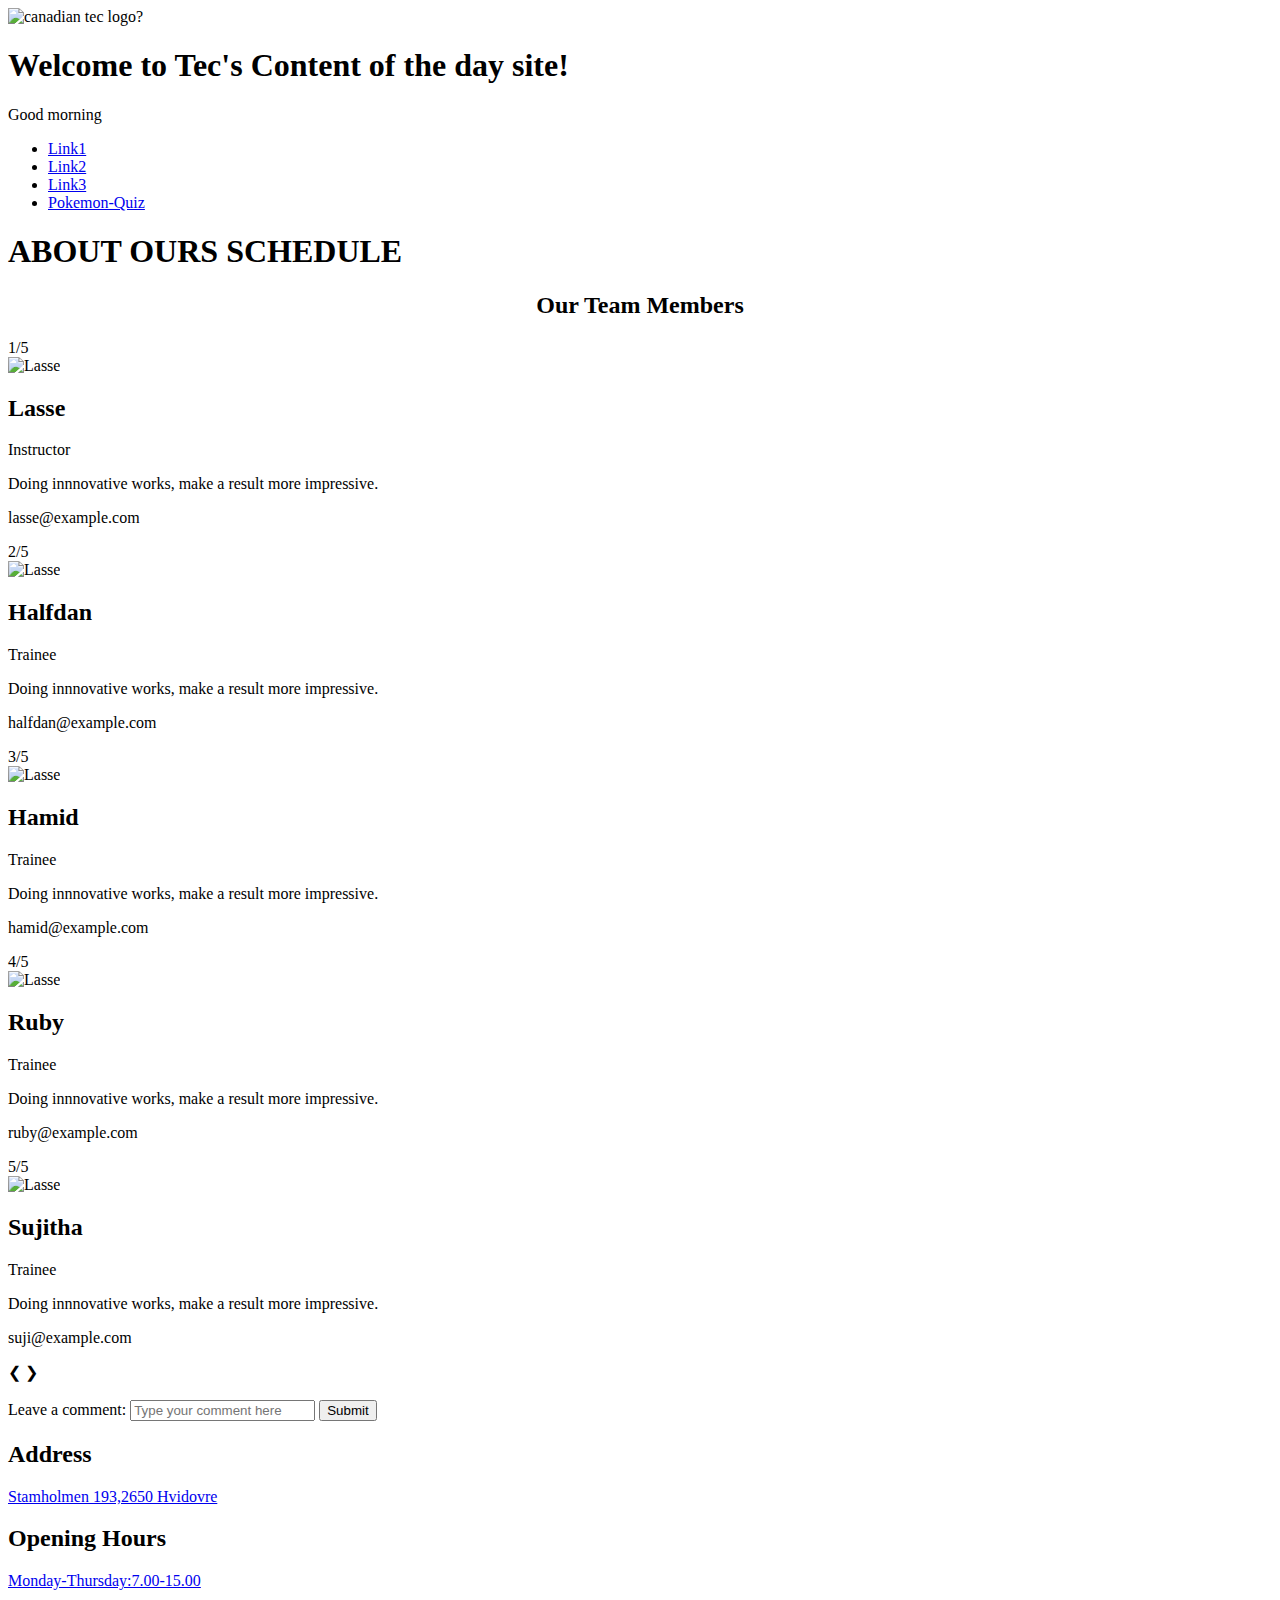
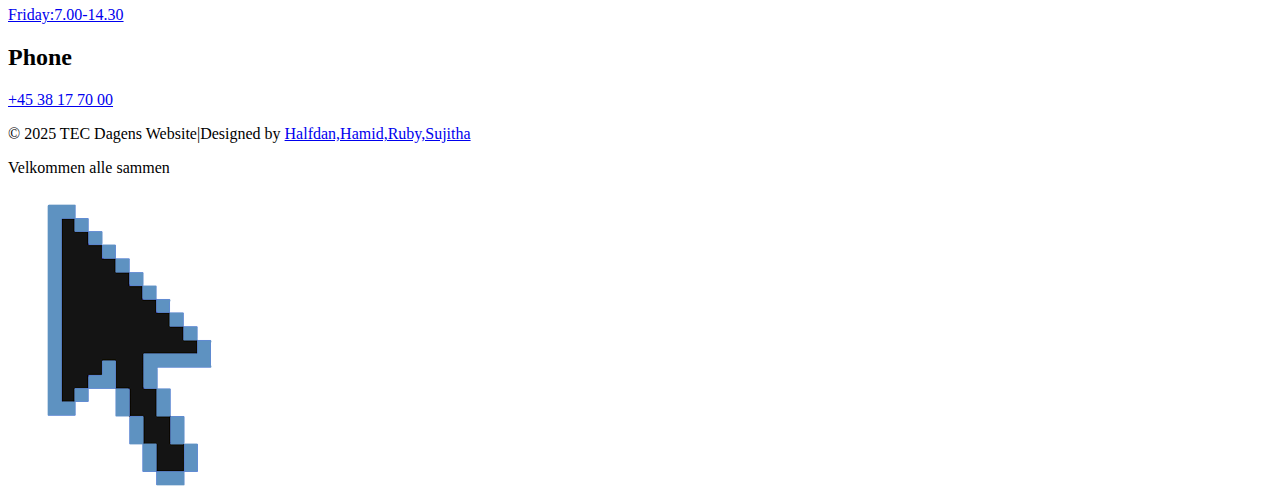
==== index.html @ 0778890d "Added styling to landing page" ====
﻿<!DOCTYPE html>

<html lang="en-DK" xmlns="http://www.w3.org/1999/xhtml">
<head>
    <meta charset="utf-8" />
        <!-- title still TBD =) -->
    <title>P1 website</title>
    <link rel="stylesheet" href="/css/styles.css" type="text/css" media="screen" runat="server">
    <!--fonts-->
    <link rel="preconnect" href="https://fonts.googleapis.com">
    <link rel="preconnect" href="https://fonts.googleapis.com">
    <link rel="preconnect" href="https://fonts.gstatic.com" crossorigin>
    <link href="https://fonts.googleapis.com/css2?family=Kanit:ital,wght@0,100;0,200;0,300;0,400;0,500;0,600;0,700;0,800;0,900;1,100;1,200;1,300;1,400;1,500;1,600;1,700;1,800;1,900&display=swap" rel="stylesheet">
    <link rel="icon" href="/wwwroot/resources/tec-logo.png" type="image/icon type">
    <meta name="author" content="P1">
    <meta name="viewport" content="width=device-width, initial-scale=1.0">

</head>
<body>
<header class="header">
    <img src="https://tec-canada.com/wp-content/uploads/2018/05/tec-favicon.png" alt="canadian tec logo?" class="logo">
    <div class="title">
        <h1>Welcome to Tec's Content of the day site!</h1>
        <p>Good morning</p>
    </div>
</header>
<!-- Navbar -->
<div class="contanir">
    <nav class="navi">
        <ul class="nav">
            <li>
                <a href="#">Link1</a>
            </li>

            <li>
                <a href="#">Link2</a>
            </li>

            <li>
                <a href="#">Link3</a>
            </li>

            <li>
                <a href="/poke">Pokemon-Quiz</a>
            </li>
        </ul>

    </nav>


</div>

<div class="about-section">
    <h1> ABOUT OURS SCHEDULE</h1>
    
</div>
    <h2 style="text-align:center">Our Team Members</h2>
<div class="slideshow-container">
    <div class="mySlides fade">
        <div class="numbertext">1/5</div>    
            <img src="/Resources/mønss.jpg" alt="Lasse" style="width: 20%">
        <div class="container">
            <h2>Lasse</h2>
            <p>Instructor</p>
            <p>Doing innnovative works, make a result more impressive.</p>
            <p>lasse@example.com</p>
        </div>
    </div>
    <div class="mySlides fade">
        <div class="numbertext">2/5</div>    
            <img src="/Resources/mønss.jpg" alt="Lasse" style="width: 20%">
        <div class="container">
            <h2>Halfdan</h2>
            <p>Trainee</p>
            <p>Doing innnovative works, make a result more impressive.</p>
            <p>halfdan@example.com</p>
        </div>
    </div>
    <div class="mySlides fade">
        <div class="numbertext">3/5</div>    
            <img src="/Resources/mønss.jpg" alt="Lasse" style="width: 20%">
        <div class="container">
            <h2>Hamid</h2>
            <p>Trainee</p>
            <p>Doing innnovative works, make a result more impressive.</p>
            <p>hamid@example.com</p>
        </div>
    </div>
    <div class="mySlides fade">
        <div class="numbertext">4/5</div>    
            <img src="/Resources/mønss.jpg" alt="Lasse" style="width: 20%">
        <div class="container">
            <h2>Ruby</h2>
            <p>Trainee</p>
            <p>Doing innnovative works, make a result more impressive.</p>
            <p>ruby@example.com</p>
        </div>
    </div>
    <div class="mySlides fade">
        <div class="numbertext">5/5</div>    
            <img src="/Resources/mønss.jpg" alt="Lasse" style="width: 20%">
        <div class="container">
            <h2>Sujitha</h2>
            <p>Trainee</p>
            <p>Doing innnovative works, make a result more impressive.</p>
            <p>suji@example.com</p>
        </div>
    </div>
    <!-- Next and previous buttons -->
    <a class="prev" onclick="plusSlides(-1)">&#10094;</a>
    <a class="next" onclick="plusSlides(1)">&#10095;</a>
</div>
<br>

<!-- The dots/circles -->
<div style="justify-content: space-between; align-items: flex-start; display: flex;">
<span class="dot" onclick="currentSlide(1)"></span>
<span class="dot" onclick="currentSlide(2)"></span>
<span class="dot" onclick="currentSlide(3)"></span>
<span class="dot" onclick="currentSlide(4)"></span>
<span class="dot" onclick="currentSlide(5)"></span>
</div>
<footer class="footer">
    <div>
    <label for="comment">Leave a comment:</label> 

        <input type="text" id="comment" class="comment" placeholder="Type your comment here"> 

        <button onclick="submitComment()">Submit</button>
    </div>
        <div class="flex-container">
        <section id="address">
                <h2>Address</h2>
            <div class="address">
                <p><a href="Stamholmen 193,2650 Hvidovre">Stamholmen 193,2650 Hvidovre</a></p>
            </div>
        </section>
        <section id="hours">
                <h2> Opening Hours</h2>
            <div class="hours">
                <p><a href="Monday-Thursday:7.00-15.00">Monday-Thursday:7.00-15.00</a></p>
                <p><a href="Friday:7.00-14.30">Friday:7.00-14.30</a></p>
            </div>
        </section>
        <section id="phone">
                <h2>Phone</h2>
             <div class="phone">
                <p><a href="tel:45 38 17 70 00">+45 38 17 70 00</a></p>
            </div>
    </div>
        </section>
            <div class="footer">
                <p>&copy; 2025 TEC Dagens Website|Designed by <a href="#">Halfdan,Hamid,Ruby,Sujitha</a></p>
            </div>
    
</footer>
<p>Velkommen alle sammen</p>
<div class="custom-cursor site-wide">
    <img src="./resources/cursor-default.png" id="cursorDefault"></img>
</div>
<script src="/js/cursor.js"></script>
<script src="/js/slide.js"></script>
</body>
</html>
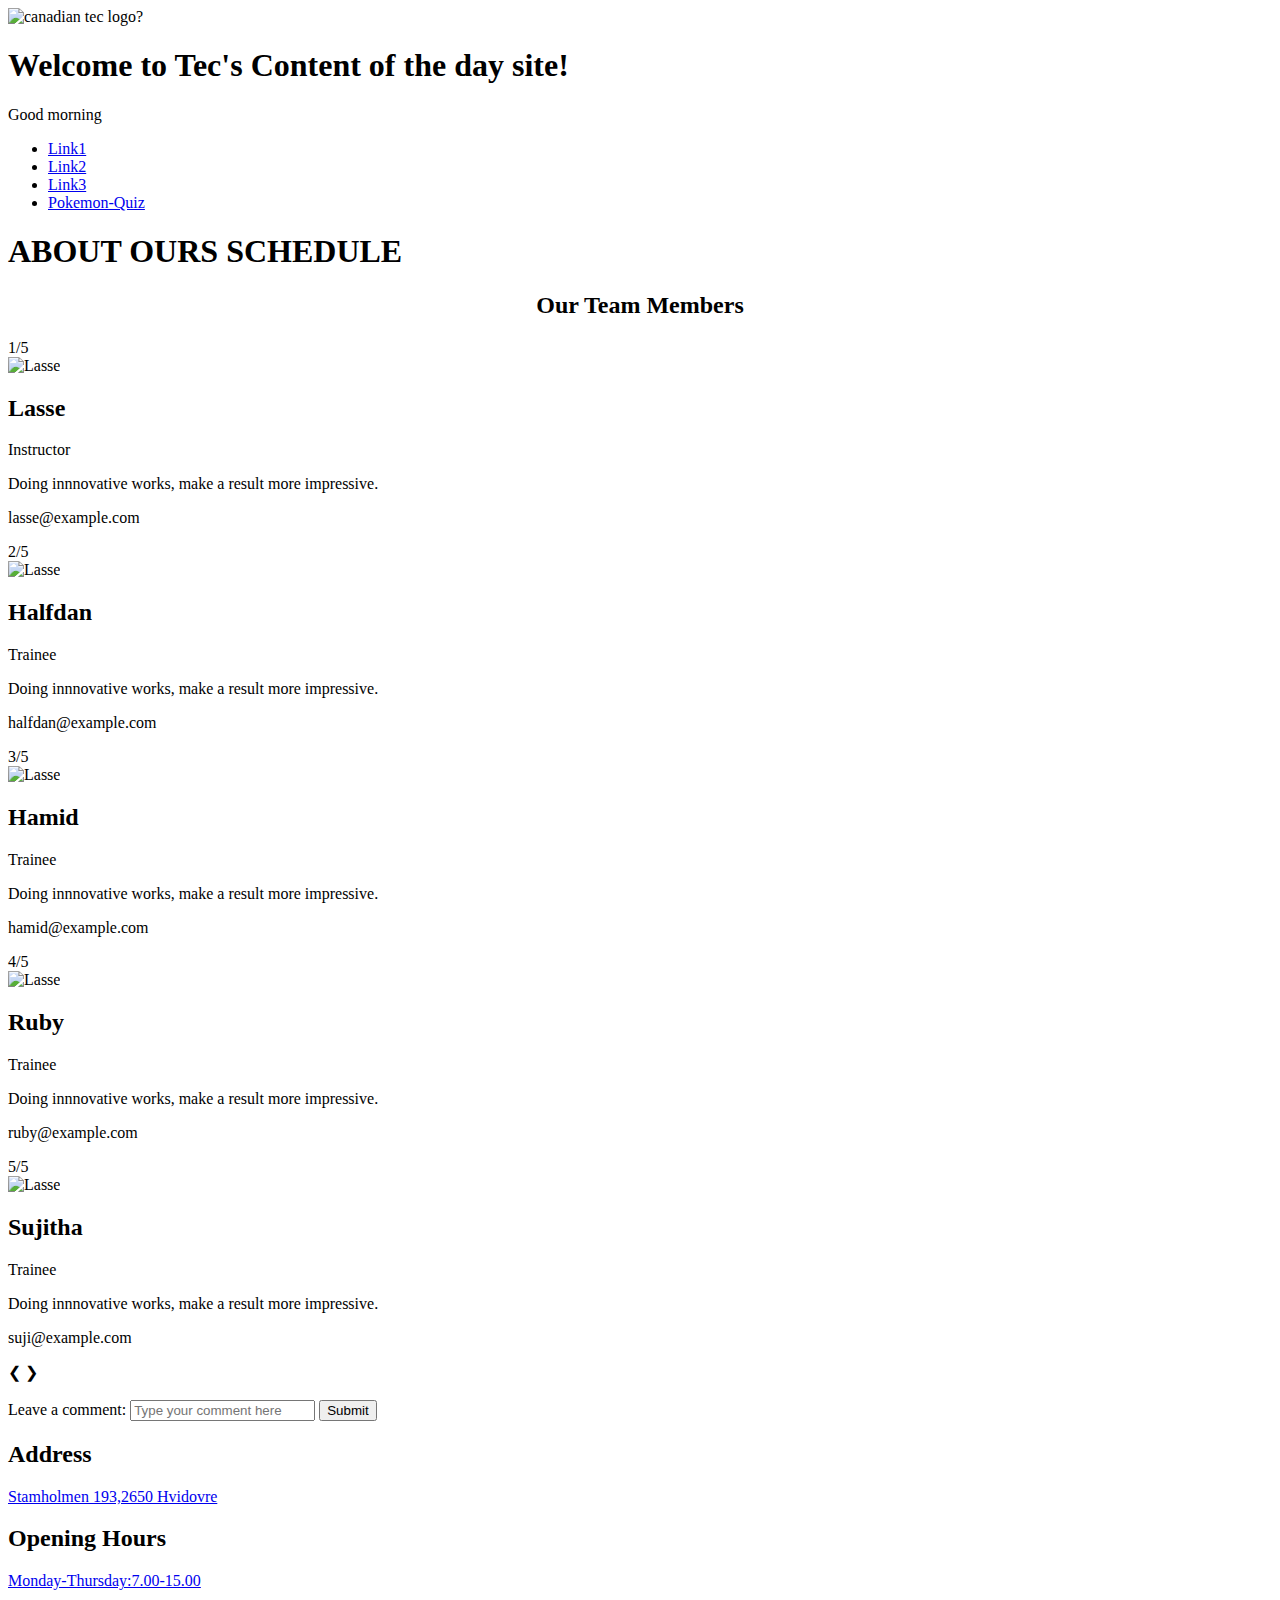
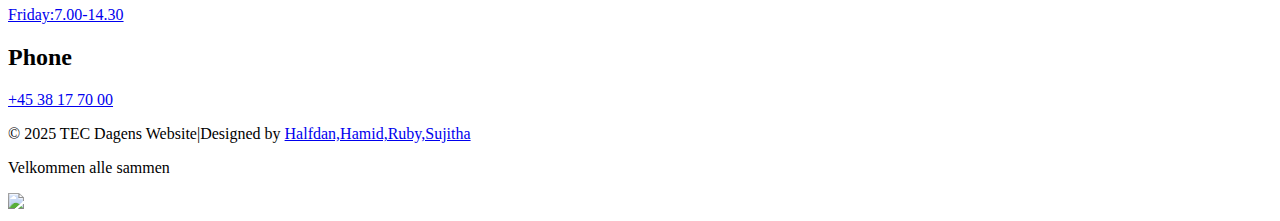
==== commit 1b789296: "fixed cursor" ====
--- a/index.html
+++ b/index.html
@@ -156,7 +156,7 @@
 </footer>
 <p>Velkommen alle sammen</p>
 <div class="custom-cursor site-wide">
-    <img src="./resources/cursor-default.png" id="cursorDefault"></img>
+    <img src="/Resources/cursor-default.png" id="cursorDefault"></img>
 </div>
 <script src="/js/cursor.js"></script>
 <script src="/js/slide.js"></script>
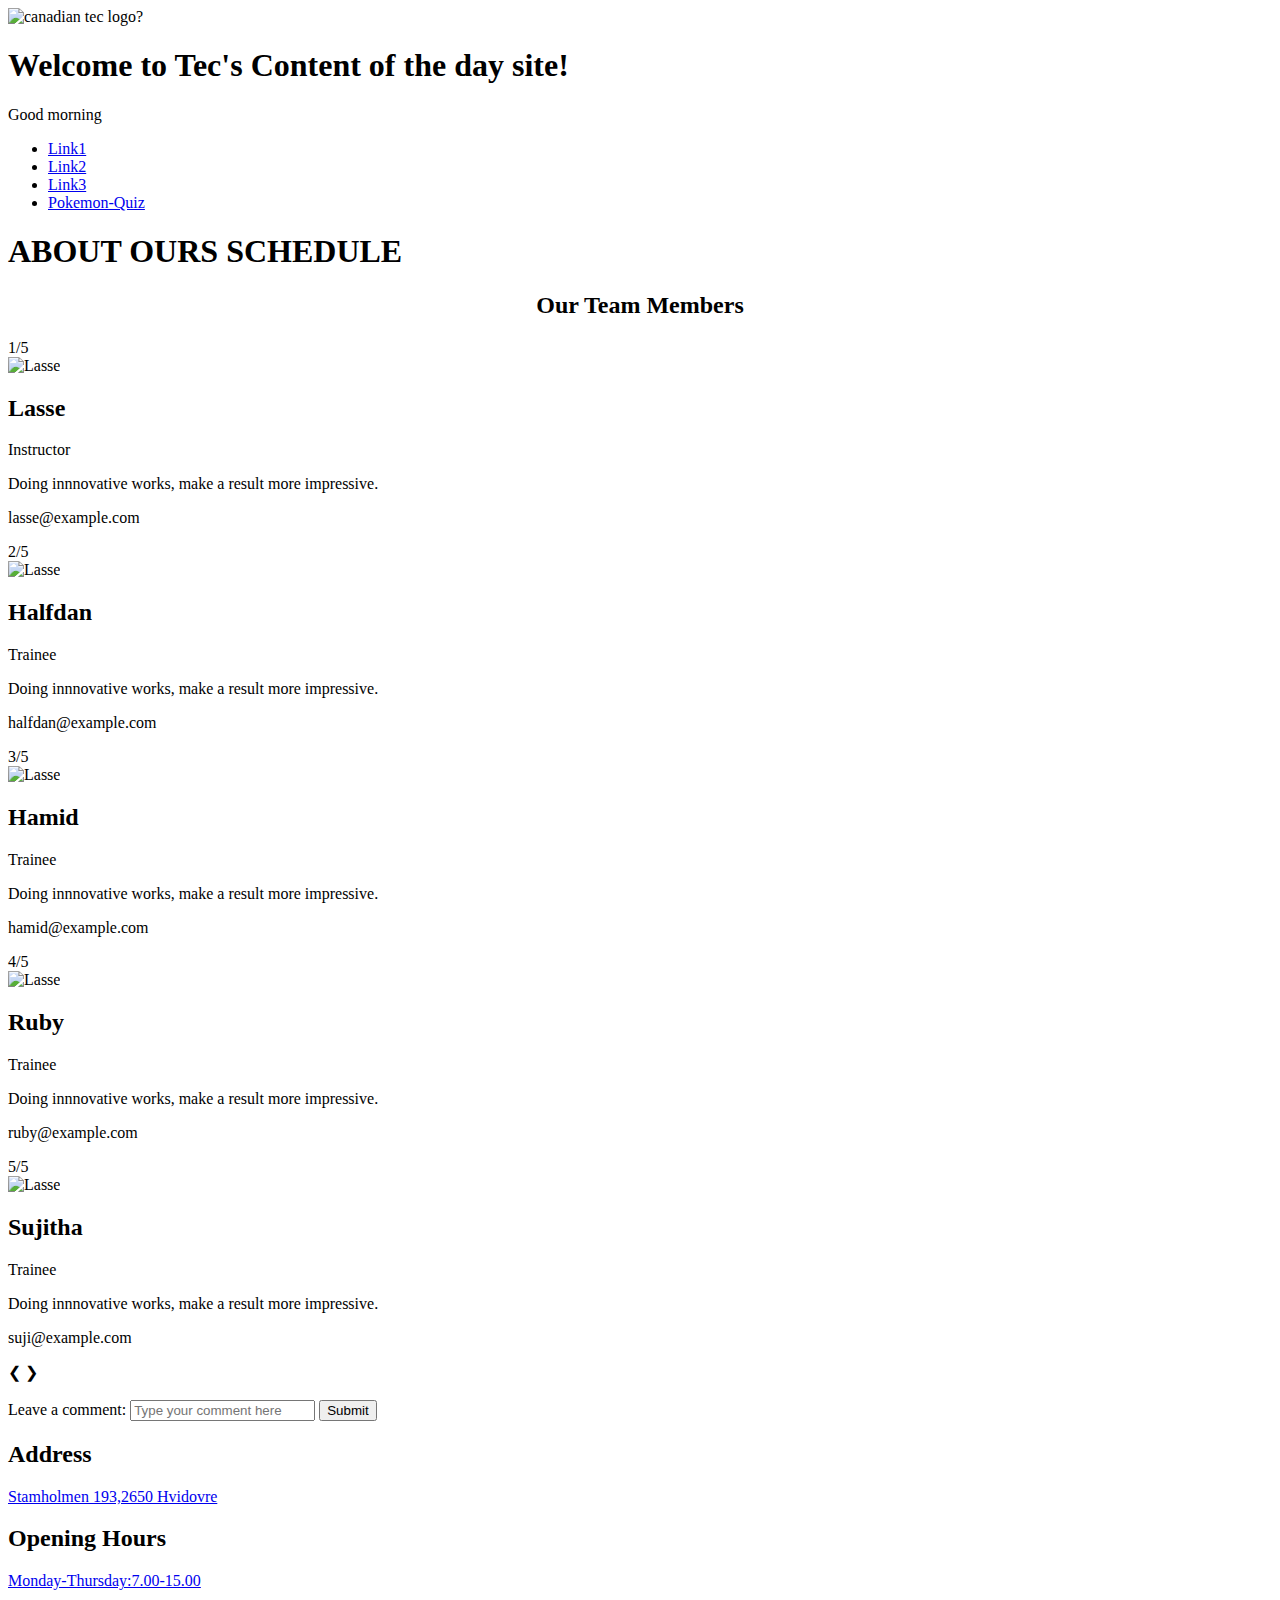
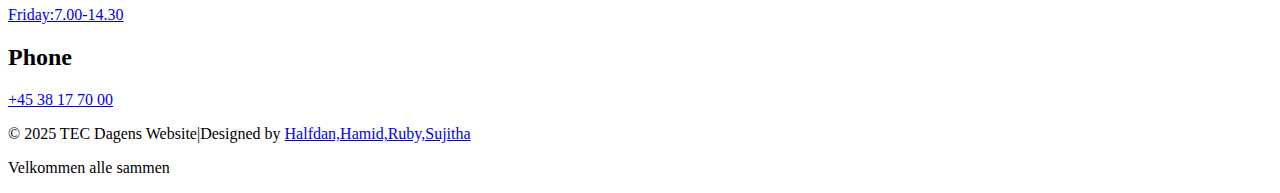
==== commit 2e85a9ef: "slideshow" ====
--- a/index.html
+++ b/index.html
@@ -120,7 +120,7 @@
 <span class="dot" onclick="currentSlide(4)"></span>
 <span class="dot" onclick="currentSlide(5)"></span>
 </div>
-<footer class="footer">
+<footer>
     <div>
     <label for="comment">Leave a comment:</label> 
 
@@ -156,7 +156,7 @@
 </footer>
 <p>Velkommen alle sammen</p>
 <div class="custom-cursor site-wide">
-    <img src="/Resources/cursor-default.png" id="cursorDefault"></img>
+    <div class="pointer"></div>
 </div>
 <script src="/js/cursor.js"></script>
 <script src="/js/slide.js"></script>
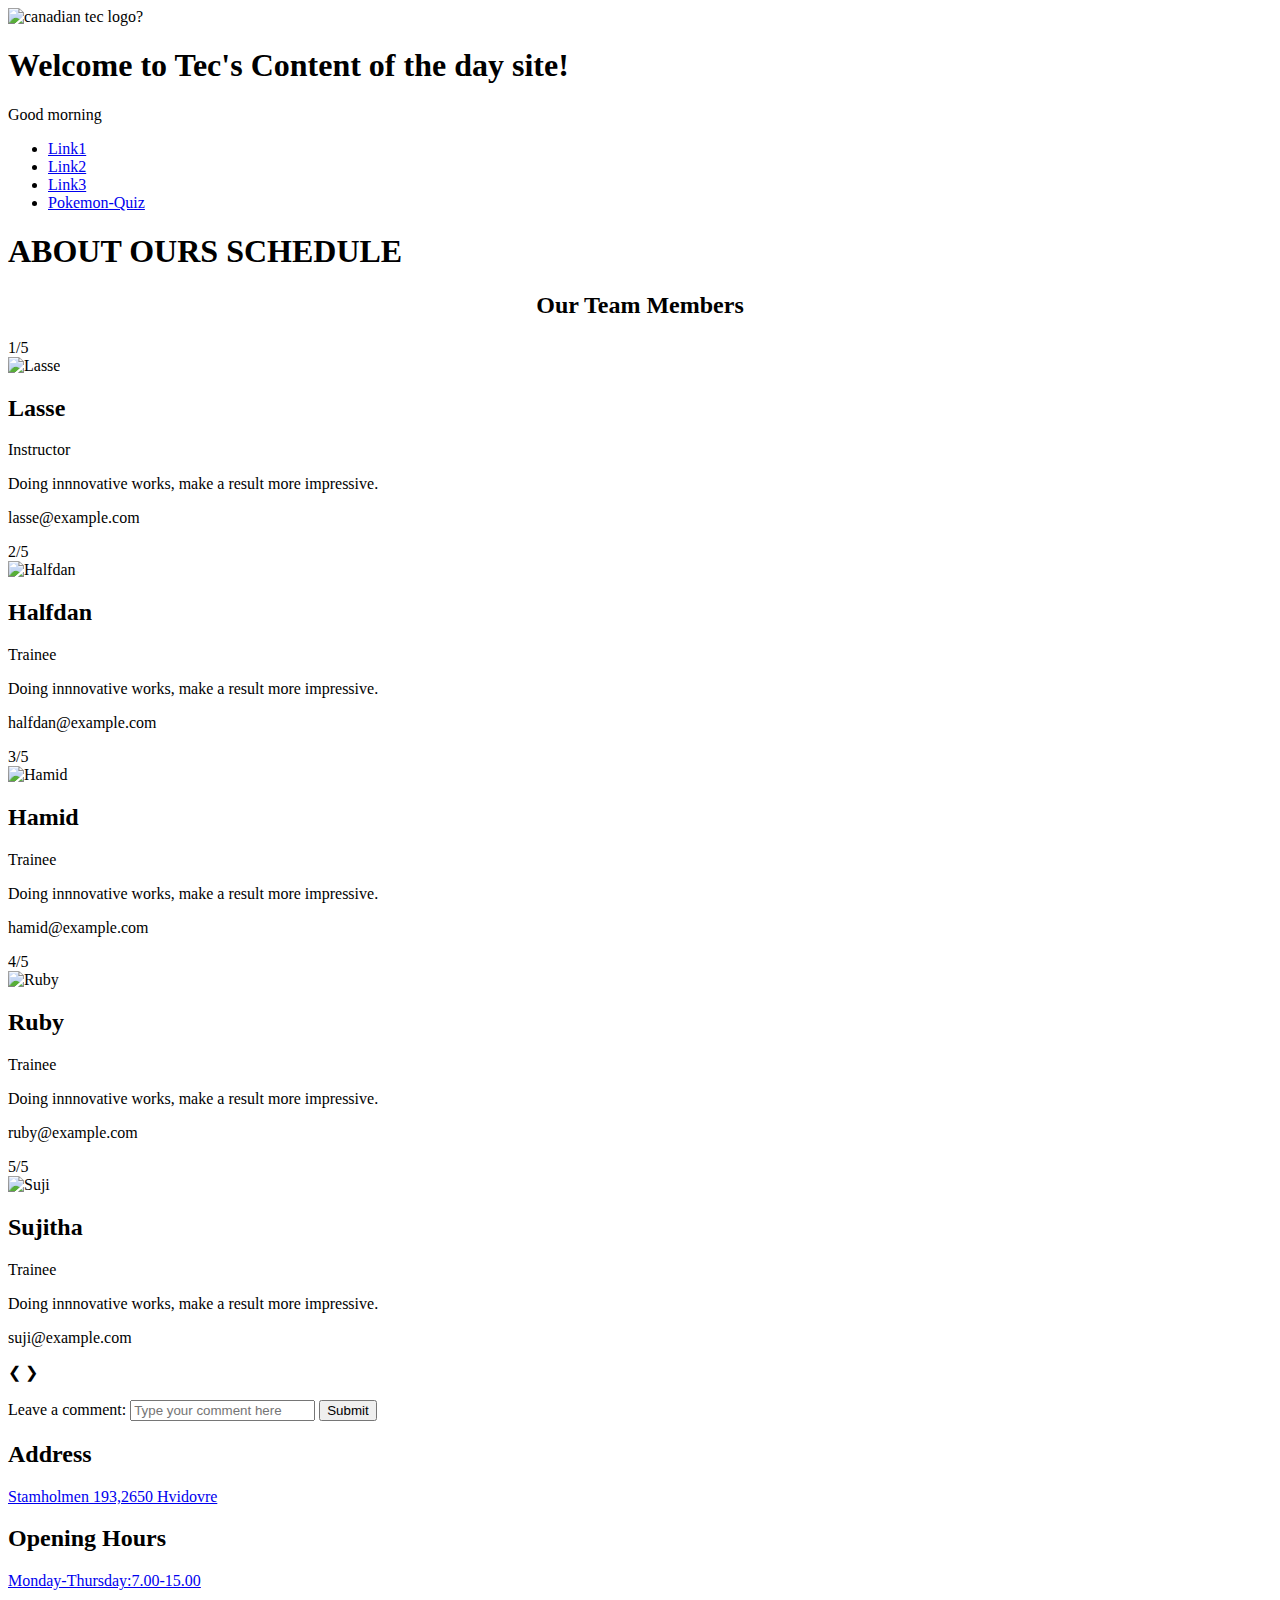
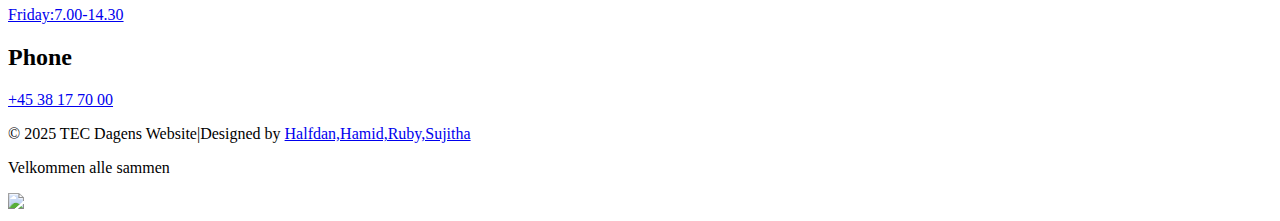
==== commit 3d6416dd: "Merge branch 'master' into mijo" ====
--- a/index.html
+++ b/index.html
@@ -58,7 +58,7 @@
 <div class="slideshow-container">
     <div class="mySlides fade">
         <div class="numbertext">1/5</div>    
-            <img src="/Resources/mønss.jpg" alt="Lasse" style="width: 20%">
+            <img src="/Resources/mønss.jpg" alt="Lasse" >
         <div class="container">
             <h2>Lasse</h2>
             <p>Instructor</p>
@@ -68,7 +68,7 @@
     </div>
     <div class="mySlides fade">
         <div class="numbertext">2/5</div>    
-            <img src="/Resources/mønss.jpg" alt="Lasse" style="width: 20%">
+            <img src="/Resources/mønss.jpg" alt="Halfdan">
         <div class="container">
             <h2>Halfdan</h2>
             <p>Trainee</p>
@@ -78,7 +78,7 @@
     </div>
     <div class="mySlides fade">
         <div class="numbertext">3/5</div>    
-            <img src="/Resources/mønss.jpg" alt="Lasse" style="width: 20%">
+            <img src="/Resources/mønss.jpg" alt="Hamid">
         <div class="container">
             <h2>Hamid</h2>
             <p>Trainee</p>
@@ -88,7 +88,7 @@
     </div>
     <div class="mySlides fade">
         <div class="numbertext">4/5</div>    
-            <img src="/Resources/mønss.jpg" alt="Lasse" style="width: 20%">
+            <img src="/Resources/mønss.jpg" alt="Ruby">
         <div class="container">
             <h2>Ruby</h2>
             <p>Trainee</p>
@@ -98,7 +98,7 @@
     </div>
     <div class="mySlides fade">
         <div class="numbertext">5/5</div>    
-            <img src="/Resources/mønss.jpg" alt="Lasse" style="width: 20%">
+            <img src="/Resources/mønss.jpg" alt="Suji" >
         <div class="container">
             <h2>Sujitha</h2>
             <p>Trainee</p>
@@ -113,14 +113,14 @@
 <br>
 
 <!-- The dots/circles -->
-<div style="justify-content: space-between; align-items: flex-start; display: flex;">
+<div >
 <span class="dot" onclick="currentSlide(1)"></span>
 <span class="dot" onclick="currentSlide(2)"></span>
 <span class="dot" onclick="currentSlide(3)"></span>
 <span class="dot" onclick="currentSlide(4)"></span>
 <span class="dot" onclick="currentSlide(5)"></span>
 </div>
-<footer>
+<footer class="footer">
     <div>
     <label for="comment">Leave a comment:</label> 
 
@@ -156,7 +156,7 @@
 </footer>
 <p>Velkommen alle sammen</p>
 <div class="custom-cursor site-wide">
-    <div class="pointer"></div>
+    <img src="/Resources/cursor-default.png" id="cursorDefault"></img>
 </div>
 <script src="/js/cursor.js"></script>
 <script src="/js/slide.js"></script>
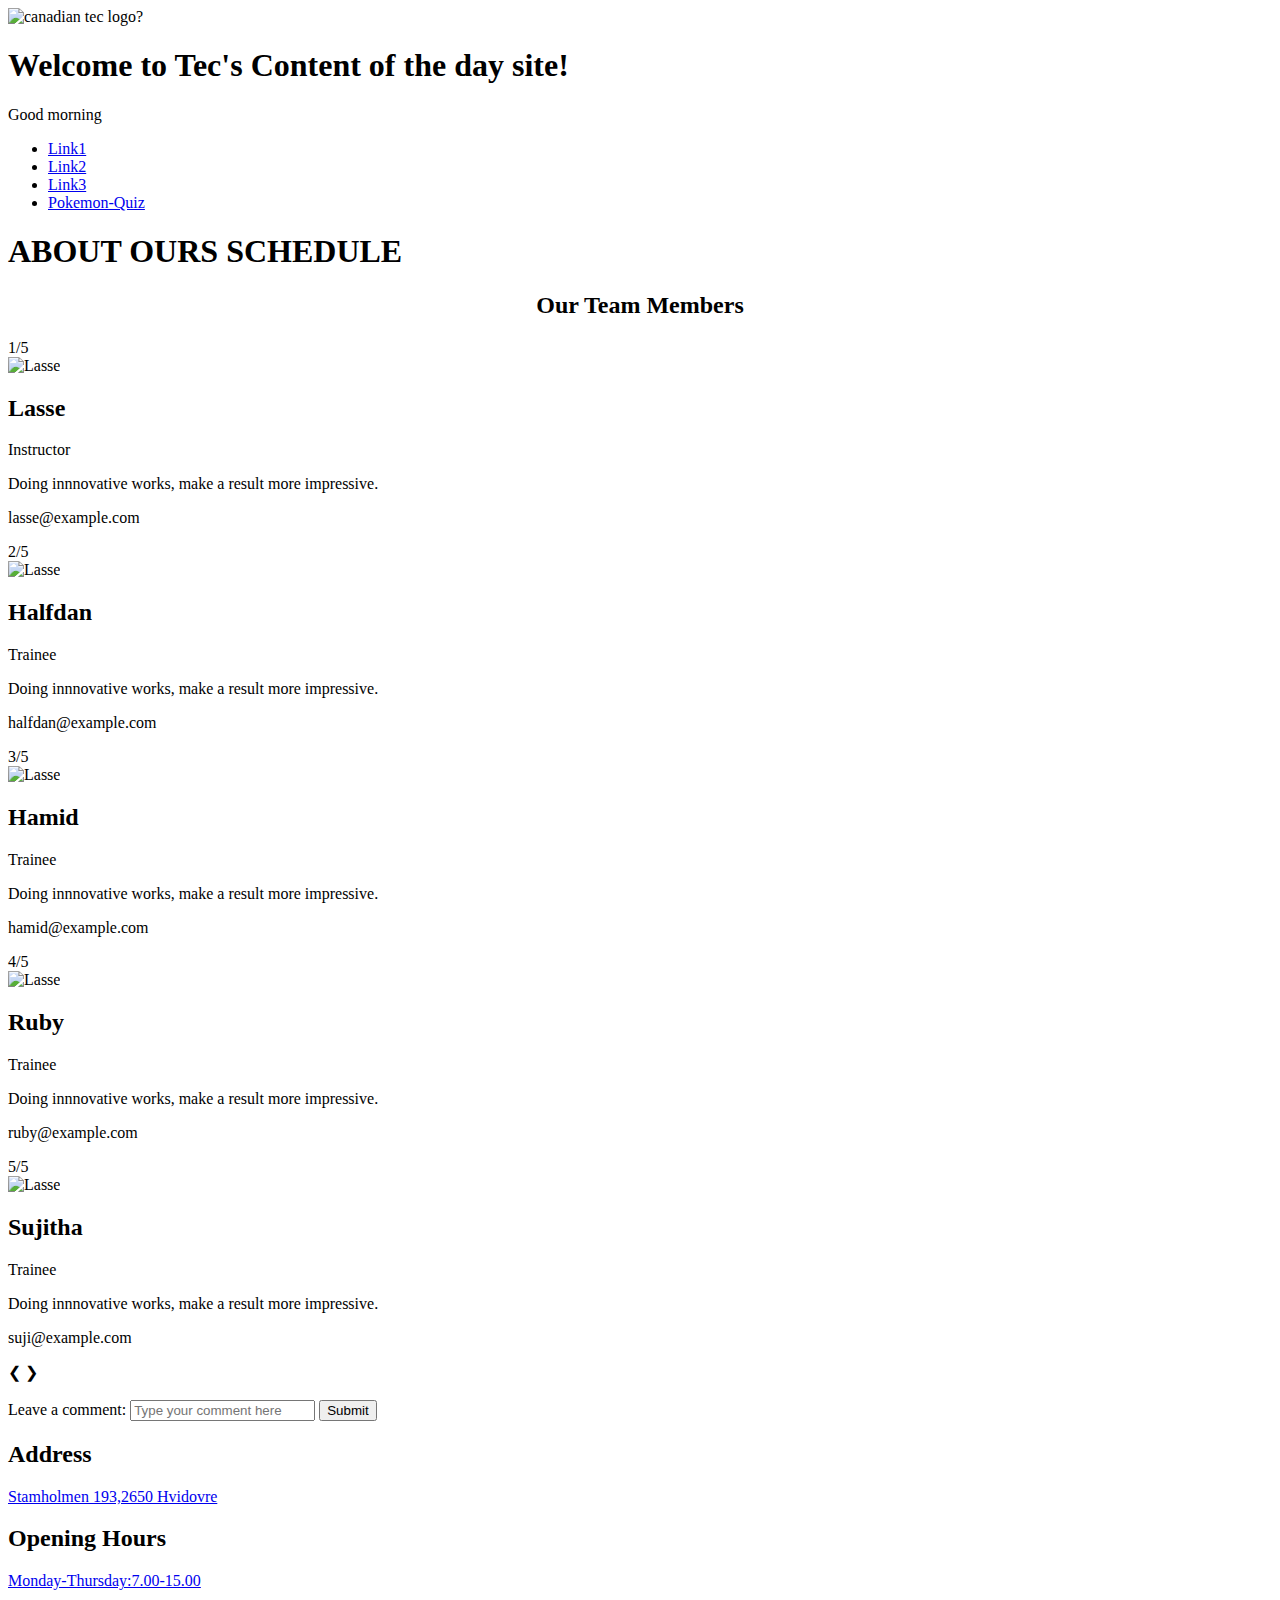
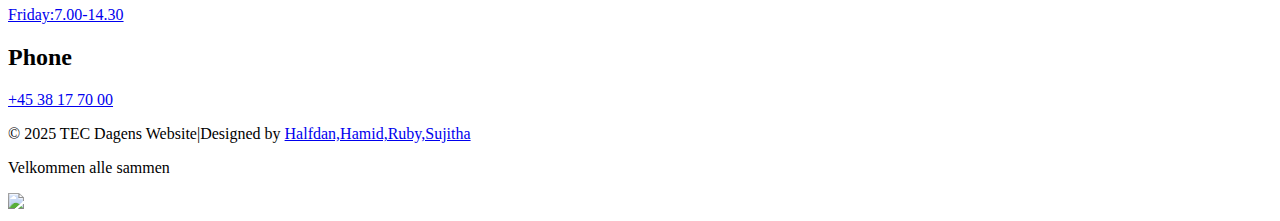
==== commit 6c80d3f7: "refactored some of the js" ====
--- a/index.html
+++ b/index.html
@@ -58,7 +58,7 @@
 <div class="slideshow-container">
     <div class="mySlides fade">
         <div class="numbertext">1/5</div>    
-            <img src="/Resources/mønss.jpg" alt="Lasse" >
+            <img src="/Resources/mønss.jpg" alt="Lasse" style="width: 20%">
         <div class="container">
             <h2>Lasse</h2>
             <p>Instructor</p>
@@ -68,7 +68,7 @@
     </div>
     <div class="mySlides fade">
         <div class="numbertext">2/5</div>    
-            <img src="/Resources/mønss.jpg" alt="Halfdan">
+            <img src="/Resources/mønss.jpg" alt="Lasse" style="width: 20%">
         <div class="container">
             <h2>Halfdan</h2>
             <p>Trainee</p>
@@ -78,7 +78,7 @@
     </div>
     <div class="mySlides fade">
         <div class="numbertext">3/5</div>    
-            <img src="/Resources/mønss.jpg" alt="Hamid">
+            <img src="/Resources/mønss.jpg" alt="Lasse" style="width: 20%">
         <div class="container">
             <h2>Hamid</h2>
             <p>Trainee</p>
@@ -88,7 +88,7 @@
     </div>
     <div class="mySlides fade">
         <div class="numbertext">4/5</div>    
-            <img src="/Resources/mønss.jpg" alt="Ruby">
+            <img src="/Resources/mønss.jpg" alt="Lasse" style="width: 20%">
         <div class="container">
             <h2>Ruby</h2>
             <p>Trainee</p>
@@ -98,7 +98,7 @@
     </div>
     <div class="mySlides fade">
         <div class="numbertext">5/5</div>    
-            <img src="/Resources/mønss.jpg" alt="Suji" >
+            <img src="/Resources/mønss.jpg" alt="Lasse" style="width: 20%">
         <div class="container">
             <h2>Sujitha</h2>
             <p>Trainee</p>
@@ -113,7 +113,7 @@
 <br>
 
 <!-- The dots/circles -->
-<div >
+<div style="justify-content: space-between; align-items: flex-start; display: flex;">
 <span class="dot" onclick="currentSlide(1)"></span>
 <span class="dot" onclick="currentSlide(2)"></span>
 <span class="dot" onclick="currentSlide(3)"></span>
@@ -158,7 +158,7 @@
 <div class="custom-cursor site-wide">
     <img src="/Resources/cursor-default.png" id="cursorDefault"></img>
 </div>
-<script src="/js/cursor.js"></script>
+<script src="/js/script.js" type="module"></script>
 <script src="/js/slide.js"></script>
 </body>
 </html>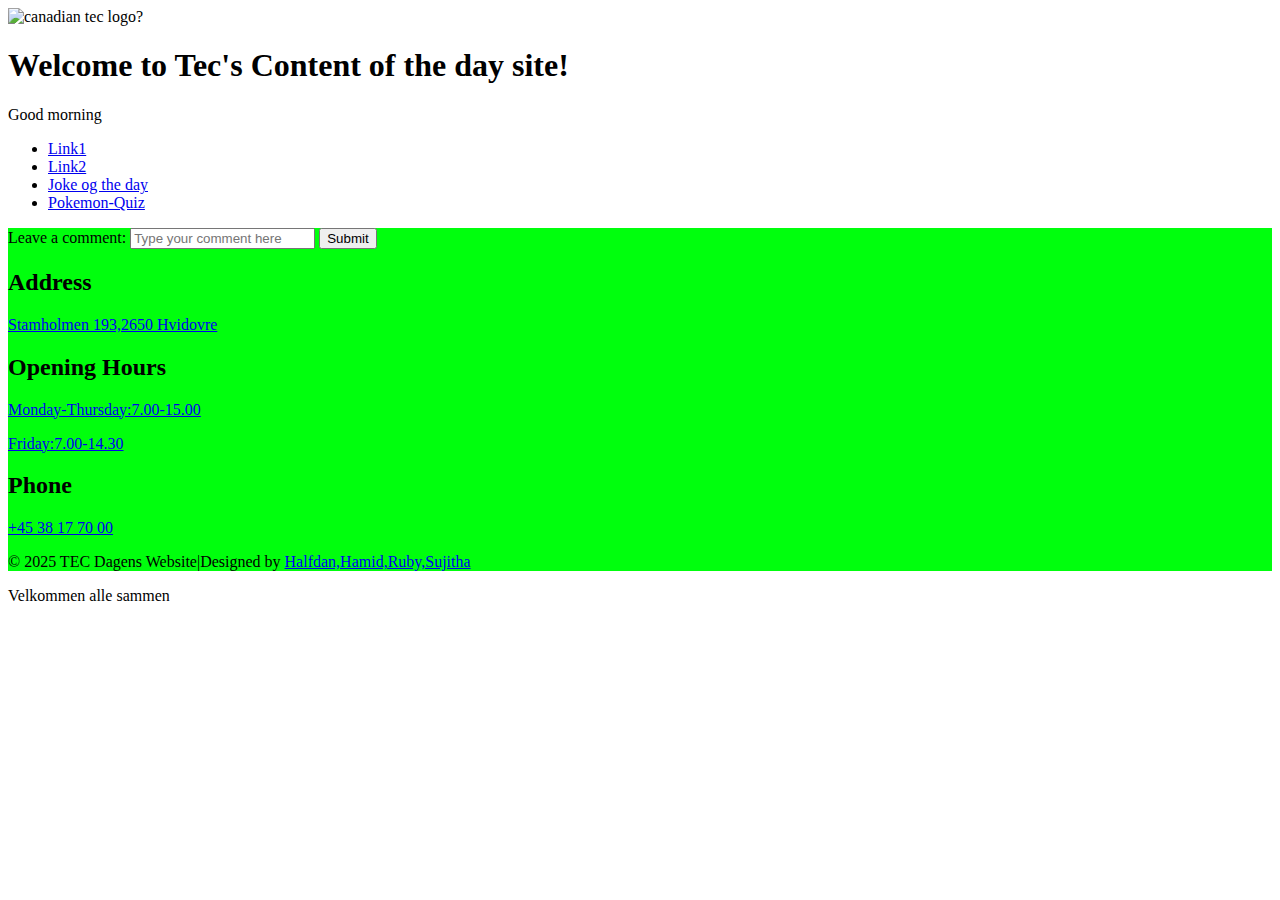
==== commit 1027c8ee: "Joke" ====
--- a/index.html
+++ b/index.html
@@ -37,7 +37,7 @@
             </li>
 
             <li>
-                <a href="#">Link3</a>
+                <a href="Jokeindex.html">Joke og the day</a>
             </li>
 
             <li>
@@ -49,78 +49,7 @@
 
 
 </div>
-
-<div class="about-section">
-    <h1> ABOUT OURS SCHEDULE</h1>
-    
-</div>
-    <h2 style="text-align:center">Our Team Members</h2>
-<div class="slideshow-container">
-    <div class="mySlides fade">
-        <div class="numbertext">1/5</div>    
-            <img src="/Resources/mønss.jpg" alt="Lasse" style="width: 20%">
-        <div class="container">
-            <h2>Lasse</h2>
-            <p>Instructor</p>
-            <p>Doing innnovative works, make a result more impressive.</p>
-            <p>lasse@example.com</p>
-        </div>
-    </div>
-    <div class="mySlides fade">
-        <div class="numbertext">2/5</div>    
-            <img src="/Resources/mønss.jpg" alt="Lasse" style="width: 20%">
-        <div class="container">
-            <h2>Halfdan</h2>
-            <p>Trainee</p>
-            <p>Doing innnovative works, make a result more impressive.</p>
-            <p>halfdan@example.com</p>
-        </div>
-    </div>
-    <div class="mySlides fade">
-        <div class="numbertext">3/5</div>    
-            <img src="/Resources/mønss.jpg" alt="Lasse" style="width: 20%">
-        <div class="container">
-            <h2>Hamid</h2>
-            <p>Trainee</p>
-            <p>Doing innnovative works, make a result more impressive.</p>
-            <p>hamid@example.com</p>
-        </div>
-    </div>
-    <div class="mySlides fade">
-        <div class="numbertext">4/5</div>    
-            <img src="/Resources/mønss.jpg" alt="Lasse" style="width: 20%">
-        <div class="container">
-            <h2>Ruby</h2>
-            <p>Trainee</p>
-            <p>Doing innnovative works, make a result more impressive.</p>
-            <p>ruby@example.com</p>
-        </div>
-    </div>
-    <div class="mySlides fade">
-        <div class="numbertext">5/5</div>    
-            <img src="/Resources/mønss.jpg" alt="Lasse" style="width: 20%">
-        <div class="container">
-            <h2>Sujitha</h2>
-            <p>Trainee</p>
-            <p>Doing innnovative works, make a result more impressive.</p>
-            <p>suji@example.com</p>
-        </div>
-    </div>
-    <!-- Next and previous buttons -->
-    <a class="prev" onclick="plusSlides(-1)">&#10094;</a>
-    <a class="next" onclick="plusSlides(1)">&#10095;</a>
-</div>
-<br>
-
-<!-- The dots/circles -->
-<div style="justify-content: space-between; align-items: flex-start; display: flex;">
-<span class="dot" onclick="currentSlide(1)"></span>
-<span class="dot" onclick="currentSlide(2)"></span>
-<span class="dot" onclick="currentSlide(3)"></span>
-<span class="dot" onclick="currentSlide(4)"></span>
-<span class="dot" onclick="currentSlide(5)"></span>
-</div>
-<footer class="footer">
+<footer style="background-color:rgb(0, 255, 13)">
     <div>
     <label for="comment">Leave a comment:</label> 
 
@@ -156,9 +85,8 @@
 </footer>
 <p>Velkommen alle sammen</p>
 <div class="custom-cursor site-wide">
-    <img src="/Resources/cursor-default.png" id="cursorDefault"></img>
+    <div class="pointer"></div>
 </div>
-<script src="/js/script.js" type="module"></script>
-<script src="/js/slide.js"></script>
+<script src="/js/cursor.js"></script>
 </body>
 </html>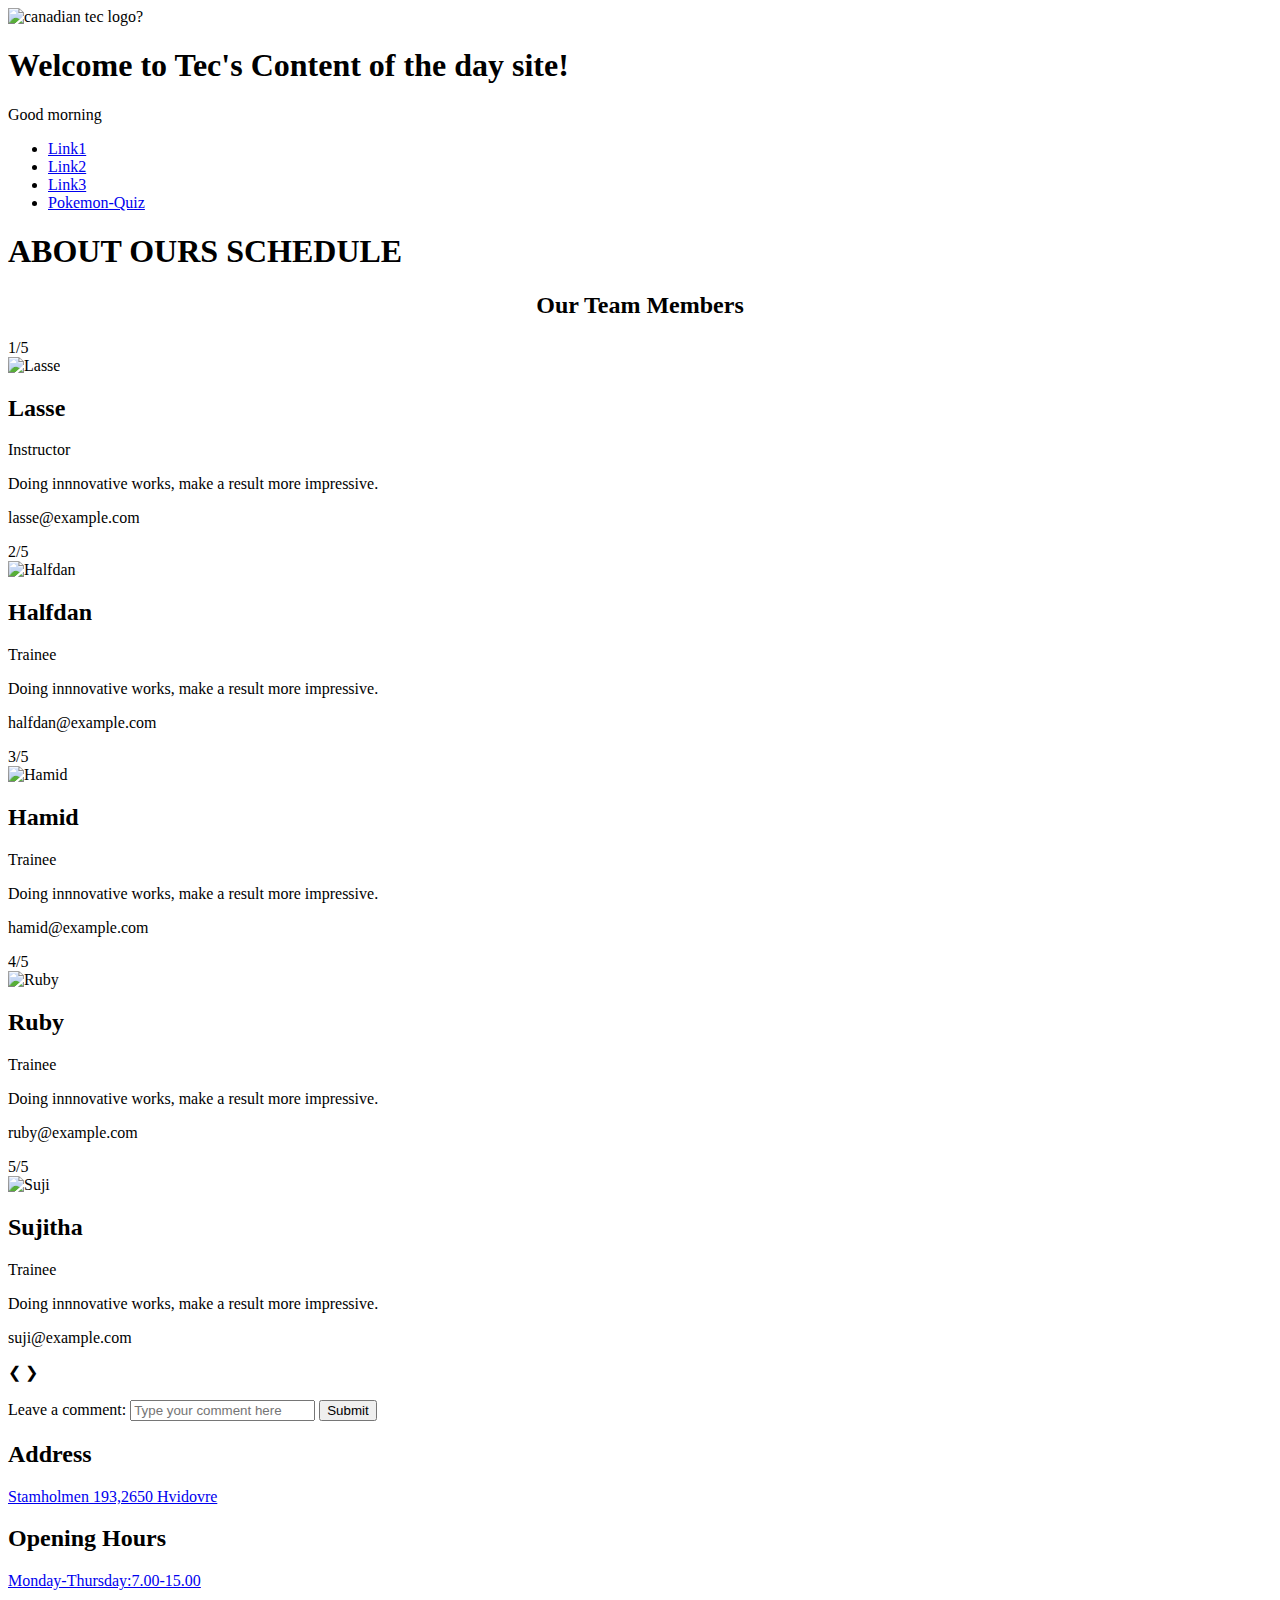
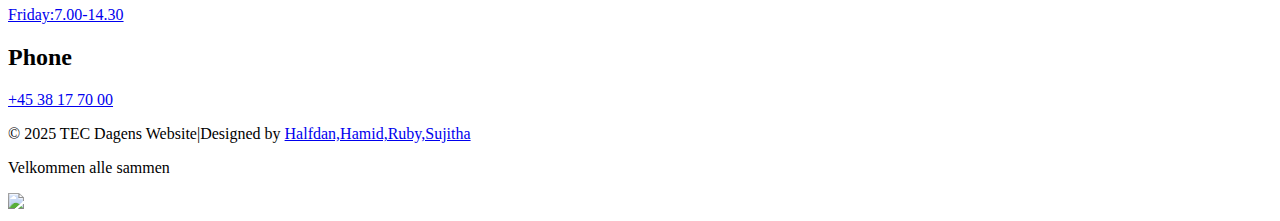
==== commit 96de8ff1: "Merge pull request #16 from LDMI-TEC/mijo" ====
--- a/index.html
+++ b/index.html
@@ -37,7 +37,7 @@
             </li>
 
             <li>
-                <a href="Jokeindex.html">Joke og the day</a>
+                <a href="#">Link3</a>
             </li>
 
             <li>
@@ -49,7 +49,78 @@
 
 
 </div>
-<footer style="background-color:rgb(0, 255, 13)">
+
+<div class="about-section">
+    <h1> ABOUT OURS SCHEDULE</h1>
+    
+</div>
+    <h2 style="text-align:center">Our Team Members</h2>
+<div class="slideshow-container">
+    <div class="mySlides fade">
+        <div class="numbertext">1/5</div>    
+            <img src="/Resources/mønss.jpg" alt="Lasse" >
+        <div class="container">
+            <h2>Lasse</h2>
+            <p>Instructor</p>
+            <p>Doing innnovative works, make a result more impressive.</p>
+            <p>lasse@example.com</p>
+        </div>
+    </div>
+    <div class="mySlides fade">
+        <div class="numbertext">2/5</div>    
+            <img src="/Resources/mønss.jpg" alt="Halfdan">
+        <div class="container">
+            <h2>Halfdan</h2>
+            <p>Trainee</p>
+            <p>Doing innnovative works, make a result more impressive.</p>
+            <p>halfdan@example.com</p>
+        </div>
+    </div>
+    <div class="mySlides fade">
+        <div class="numbertext">3/5</div>    
+            <img src="/Resources/mønss.jpg" alt="Hamid">
+        <div class="container">
+            <h2>Hamid</h2>
+            <p>Trainee</p>
+            <p>Doing innnovative works, make a result more impressive.</p>
+            <p>hamid@example.com</p>
+        </div>
+    </div>
+    <div class="mySlides fade">
+        <div class="numbertext">4/5</div>    
+            <img src="/Resources/mønss.jpg" alt="Ruby">
+        <div class="container">
+            <h2>Ruby</h2>
+            <p>Trainee</p>
+            <p>Doing innnovative works, make a result more impressive.</p>
+            <p>ruby@example.com</p>
+        </div>
+    </div>
+    <div class="mySlides fade">
+        <div class="numbertext">5/5</div>    
+            <img src="/Resources/mønss.jpg" alt="Suji" >
+        <div class="container">
+            <h2>Sujitha</h2>
+            <p>Trainee</p>
+            <p>Doing innnovative works, make a result more impressive.</p>
+            <p>suji@example.com</p>
+        </div>
+    </div>
+    <!-- Next and previous buttons -->
+    <a class="prev" onclick="plusSlides(-1)">&#10094;</a>
+    <a class="next" onclick="plusSlides(1)">&#10095;</a>
+</div>
+<br>
+
+<!-- The dots/circles -->
+<div >
+<span class="dot" onclick="currentSlide(1)"></span>
+<span class="dot" onclick="currentSlide(2)"></span>
+<span class="dot" onclick="currentSlide(3)"></span>
+<span class="dot" onclick="currentSlide(4)"></span>
+<span class="dot" onclick="currentSlide(5)"></span>
+</div>
+<footer class="footer">
     <div>
     <label for="comment">Leave a comment:</label> 
 
@@ -85,8 +156,9 @@
 </footer>
 <p>Velkommen alle sammen</p>
 <div class="custom-cursor site-wide">
-    <div class="pointer"></div>
+    <img src="/Resources/cursor-default.png" id="cursorDefault"></img>
 </div>
-<script src="/js/cursor.js"></script>
+<script src="/js/script.js" type="module"></script>
+<script src="/js/slide.js"></script>
 </body>
 </html>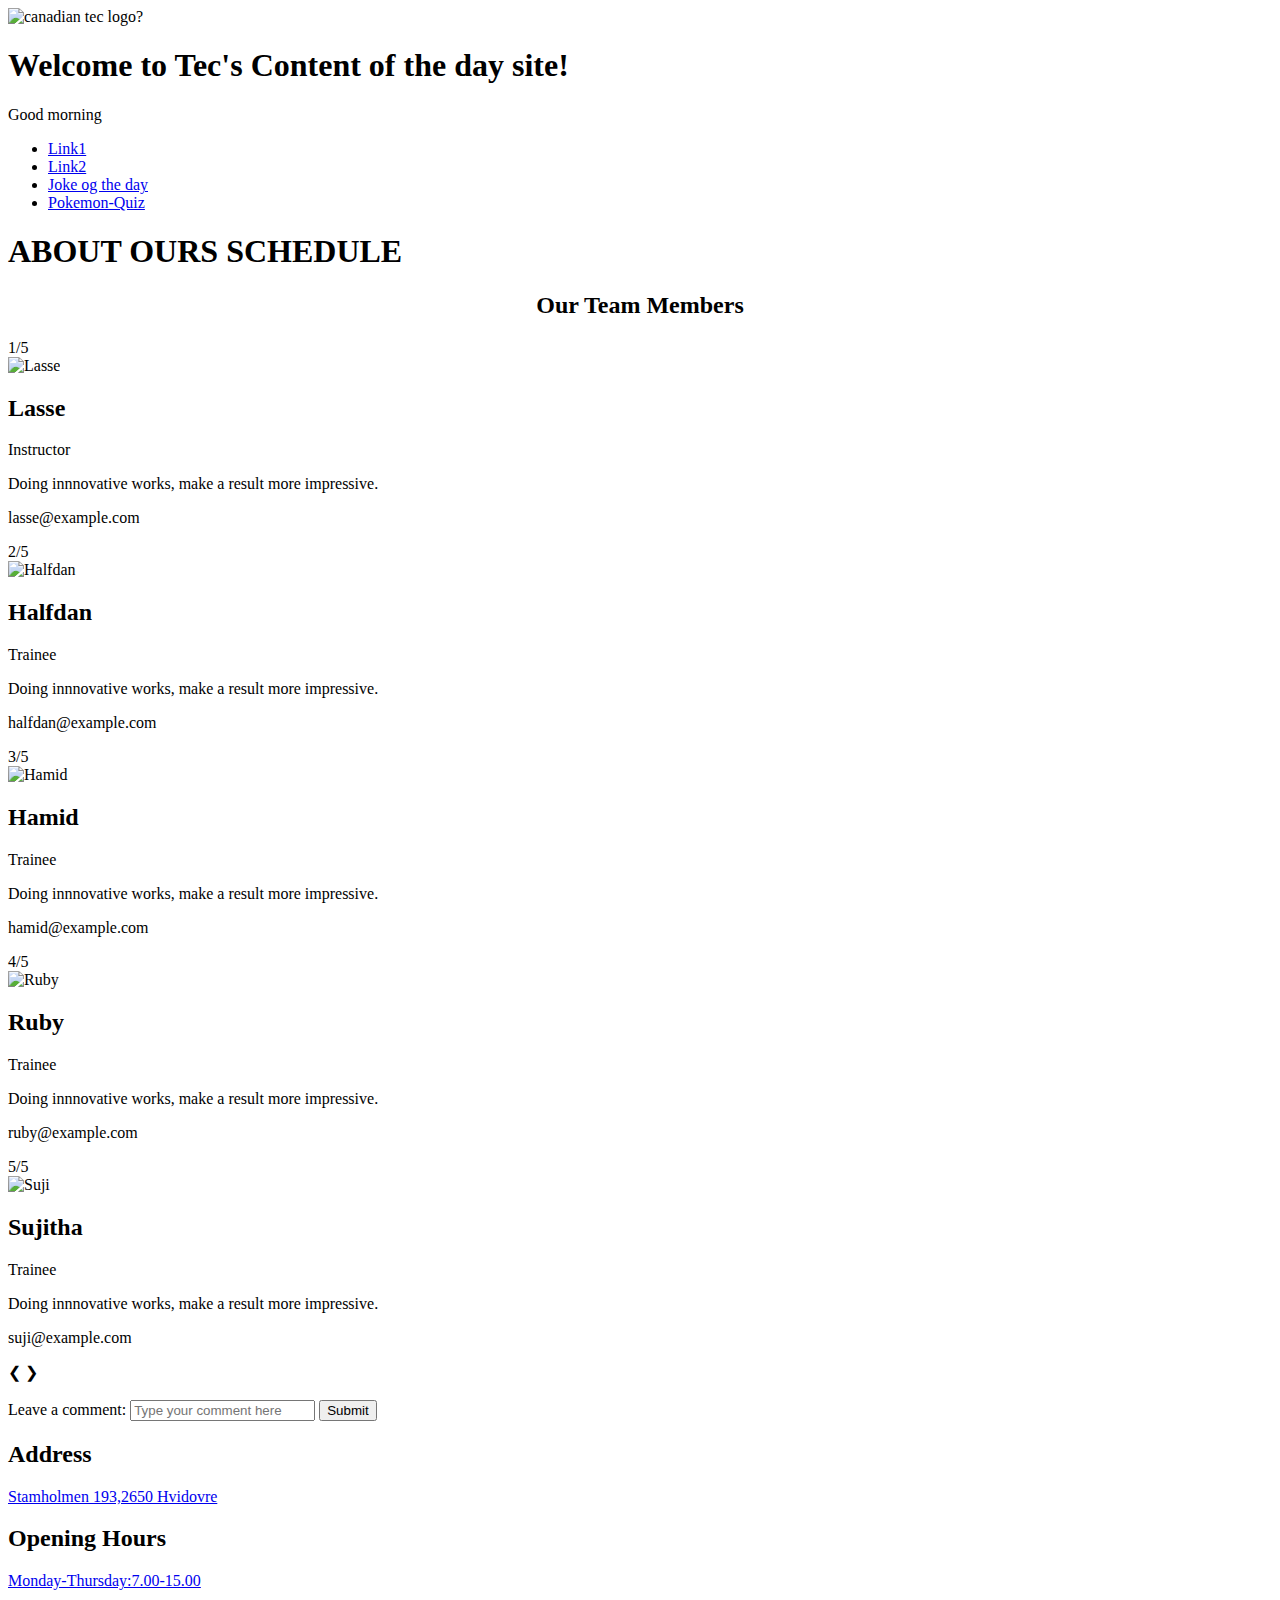
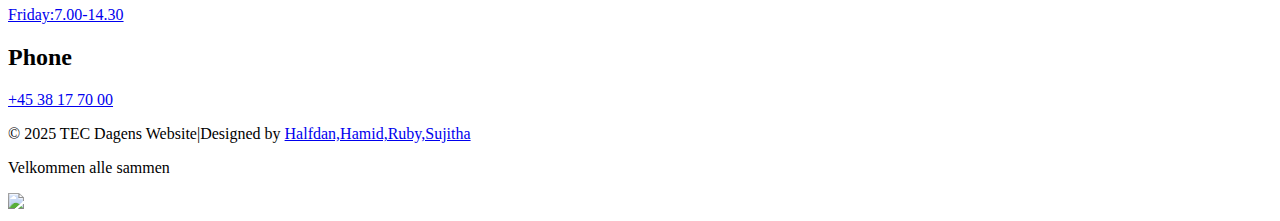
==== commit 1acd3d46: "Merge pull request #17 from LDMI-TEC/test-branch" ====
--- a/index.html
+++ b/index.html
@@ -37,7 +37,7 @@
             </li>
 
             <li>
-                <a href="#">Link3</a>
+                <a href="Jokeindex.html">Joke og the day</a>
             </li>
 
             <li>
